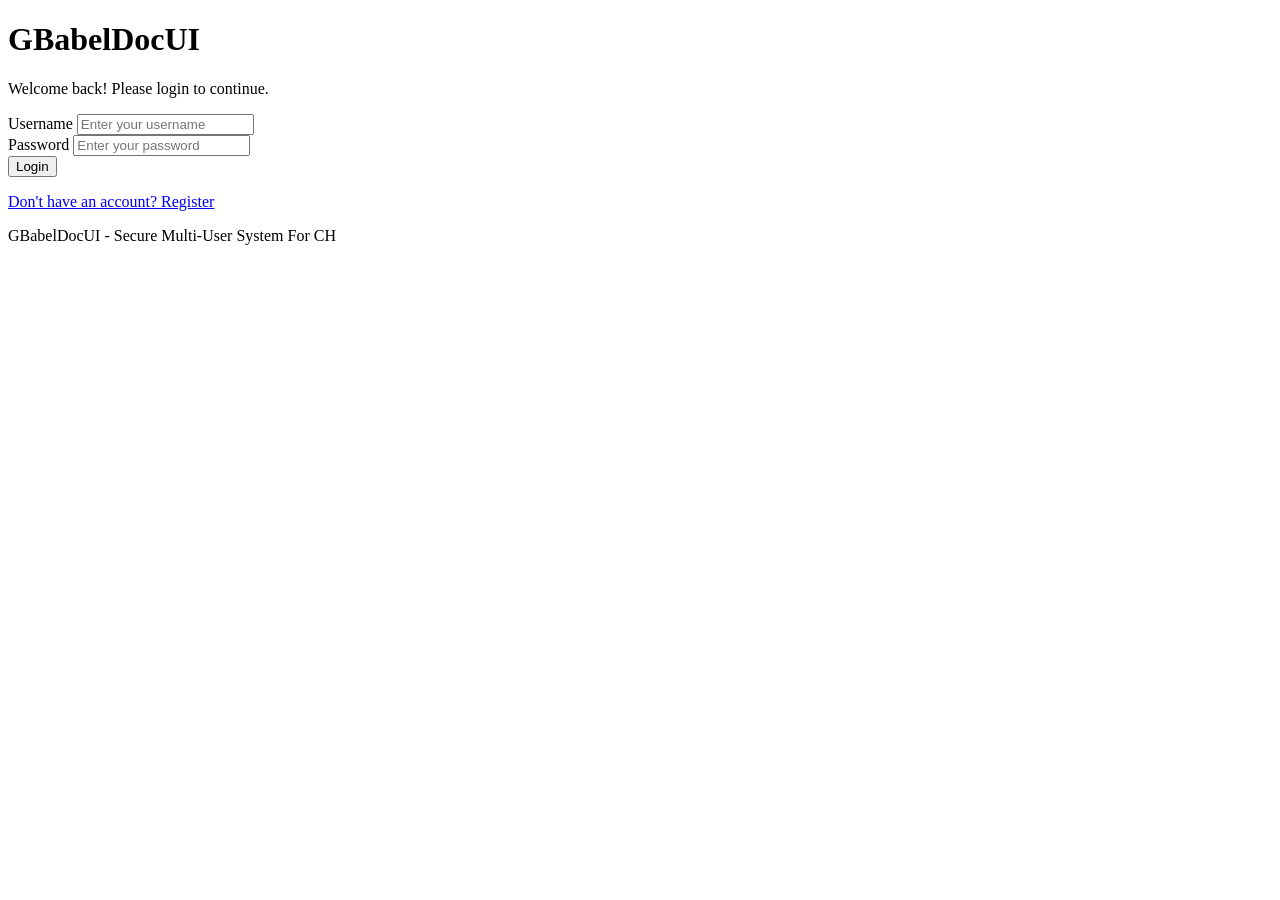
==== gbabeldocui/static/login.html @ 2a16be30 "初始化主项目并完善发布边界" ====
<!DOCTYPE html>
<html lang="en">

<head>
  <meta charset="UTF-8">
  <meta name="viewport" content="width=device-width, initial-scale=1.0">
  <title>Login - GBabelDocUI</title>
  <link rel="stylesheet" href="/static/css/style.css">
  <script src="/static/js/i18n.js"></script>
  <link rel="preconnect" href="https://fonts.googleapis.com">
  <link rel="preconnect" href="https://fonts.gstatic.com" crossorigin>
  <link href="https://fonts.googleapis.com/css2?family=Inter:wght@400;500;600;700&display=swap" rel="stylesheet">
</head>

<body>
  <div class="page-wrapper flex flex-center">
    <div class="container" style="max-width: 500px; width: 100%;">
      <div class="glass-card fade-in" style="max-width: 100%;">
        <div class="card-header text-center">
          <h1 class="logo mb-sm">GBabelDocUI</h1>
          <p class="card-subtitle" id="subtitle" data-i18n="login.welcome">Welcome back! Please login to continue.</p>
        </div>

        <div class="card-body">
          <!-- Setup Form (shown only on first run) -->
          <form id="setupForm" style="display: none;">
            <div class="alert alert-info mb-md">
              <strong data-i18n="login.setup.info">Initial Setup</strong><br>
              <span data-i18n="login.setup.desc">Create your admin account to get started.</span>
            </div>

            <div class="form-group">
              <label class="form-label" for="setupUsername" data-i18n="login.username">Username</label>
              <input type="text" id="setupUsername" class="form-input" placeholder="Enter username" required
                minlength="3">
              <span class="form-help" data-i18n="login.username.min">At least 3 characters</span>
            </div>

            <div class="form-group">
              <label class="form-label" for="setupPassword" data-i18n="login.password">Password</label>
              <input type="password" id="setupPassword" class="form-input" placeholder="Enter password" required
                minlength="6">
              <span class="form-help" data-i18n="login.password.min">At least 6 characters</span>
            </div>

            <div class="form-group">
              <label class="form-label" for="setupPasswordConfirm" data-i18n="login.password.confirm">Confirm
                Password</label>
              <input type="password" id="setupPasswordConfirm" class="form-input" placeholder="Confirm password"
                required>
            </div>

            <div id="setupError" class="form-error" style="display: none;"></div>

            <button type="submit" class="btn btn-primary btn-block btn-lg mt-md" data-i18n="login.btn.setup">
              Create Admin Account
            </button>
          </form>

          <!-- Login Form -->
          <form id="loginForm">
            <div class="form-group">
              <label class="form-label" for="username" data-i18n="login.username">Username</label>
              <input type="text" id="username" class="form-input" placeholder="Enter your username" required>
            </div>

            <div class="form-group">
              <label class="form-label" for="password" data-i18n="login.password">Password</label>
              <input type="password" id="password" class="form-input" placeholder="Enter your password" required>
            </div>

            <div id="loginError" class="form-error" style="display: none;"></div>

            <button type="submit" class="btn btn-primary btn-block btn-lg mt-md" data-i18n="login.btn.login">
              Login
            </button>
          </form>
        </div>

        <div class="card-footer text-center">
          <p class="text-muted" style="font-size: var(--font-size-sm);" id="registration-link" style="display: none;">
            <a href="/register.html" class="text-primary" data-i18n="register.link.from_login">Don't have an account?
              Register</a>
          </p>
          <p class="text-muted" style="font-size: var(--font-size-sm);">
            <span id="app-version">GBabelDocUI - Secure Multi-User System For CH</span>
          </p>
        </div>
      </div>
    </div>
  </div>

  <script src="/static/js/api.js"></script>
  <script src="/static/js/auth.js"></script>
  <script>
    // Check if already authenticated
    if (redirectIfAuthenticated()) {
      // Will redirect, no need to continue
    } else {
      // Check if setup is required
      checkSetupStatus();
    }

    async function checkSetupStatus() {
      try {
        const status = await api.checkAuthStatus();

        // Update version display
        if (status.version) {
          document.getElementById('app-version').textContent = `GBabelDocUI v${status.version} - Secure Multi-User System for CH`;
        }

        if (status.setup_required) {
          // Show setup form
          document.getElementById('setupForm').style.display = 'block';
          document.getElementById('loginForm').style.display = 'none';
          document.getElementById('subtitle').textContent = 'First time setup - Create your admin account';
        } else {
          // Show login form
          document.getElementById('setupForm').style.display = 'none';
          document.getElementById('loginForm').style.display = 'block';

          // Check if registration is enabled and show/hide registration link
          try {
            const regStatus = await api.checkRegistrationStatus();
            if (regStatus.enabled) {
              document.getElementById('registration-link').style.display = 'block';
            }
          } catch (error) {
            console.error('Failed to check registration status:', error);
            // Keep registration link hidden on error
          }
        }
      } catch (error) {
        console.error('Failed to check setup status:', error);
        showError(error);
      }
    }

    // Setup form submission
    document.getElementById('setupForm').addEventListener('submit', async (e) => {
      e.preventDefault();

      const username = document.getElementById('setupUsername').value;
      const password = document.getElementById('setupPassword').value;
      const passwordConfirm = document.getElementById('setupPasswordConfirm').value;
      const errorDiv = document.getElementById('setupError');

      // Validate passwords match
      if (password !== passwordConfirm) {
        errorDiv.textContent = 'Passwords do not match';
        errorDiv.style.display = 'block';
        return;
      }

      errorDiv.style.display = 'none';
      showLoading('Creating admin account...');

      try {
        const response = await api.setup(username, password);

        if (response.success) {
          hideLoading();
          showSuccess('Admin account created successfully!');
          setTimeout(() => {
            window.location.href = '/upload.html';
          }, 1000);
        }
      } catch (error) {
        hideLoading();
        errorDiv.textContent = error.message;
        errorDiv.style.display = 'block';
      }
    });

    // Login form submission
    document.getElementById('loginForm').addEventListener('submit', async (e) => {
      e.preventDefault();

      const username = document.getElementById('username').value;
      const password = document.getElementById('password').value;
      const errorDiv = document.getElementById('loginError');

      errorDiv.style.display = 'none';
      showLoading('Logging in...');

      try {
        const response = await api.login(username, password);

        if (response.success) {
          hideLoading();
          showSuccess('Login successful!');
          setTimeout(() => {
            window.location.href = '/upload.html';
          }, 500);
        }
      } catch (error) {
        hideLoading();
        errorDiv.textContent = error.message;
        errorDiv.style.display = 'block';
      }
    });
  </script>
</body>

</html>
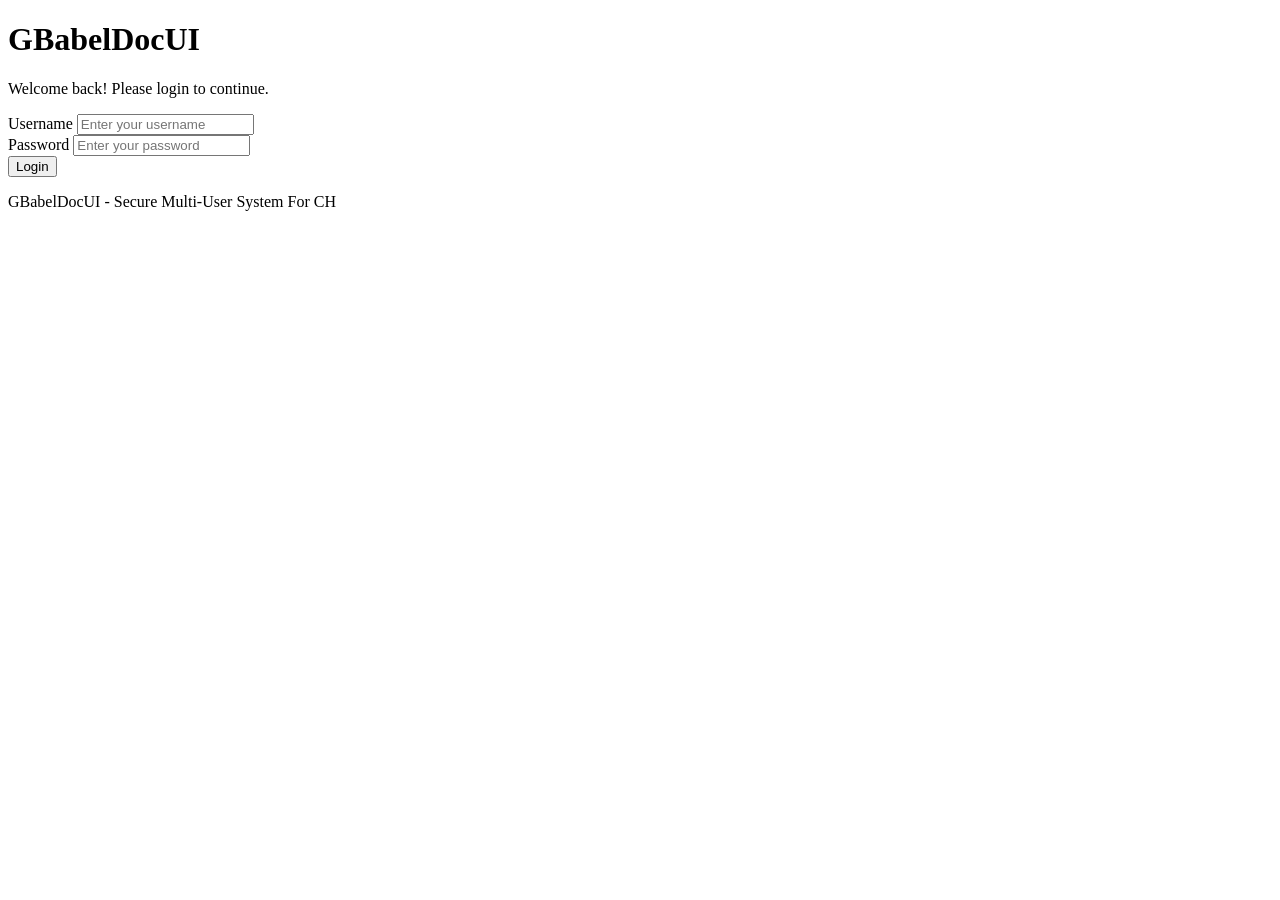
==== commit 113edc0e: "完善多用户翻译服务并接入 Docker 自动发布" ====
--- a/gbabeldocui/static/login.html
+++ b/gbabeldocui/static/login.html
@@ -78,7 +78,7 @@
         </div>
 
         <div class="card-footer text-center">
-          <p class="text-muted" style="font-size: var(--font-size-sm);" id="registration-link" style="display: none;">
+          <p class="text-muted" id="registration-link" style="font-size: var(--font-size-sm); display: none;">
             <a href="/register.html" class="text-primary" data-i18n="register.link.from_login">Don't have an account?
               Register</a>
           </p>
@@ -203,4 +203,4 @@
   </script>
 </body>
 
-</html>+</html>
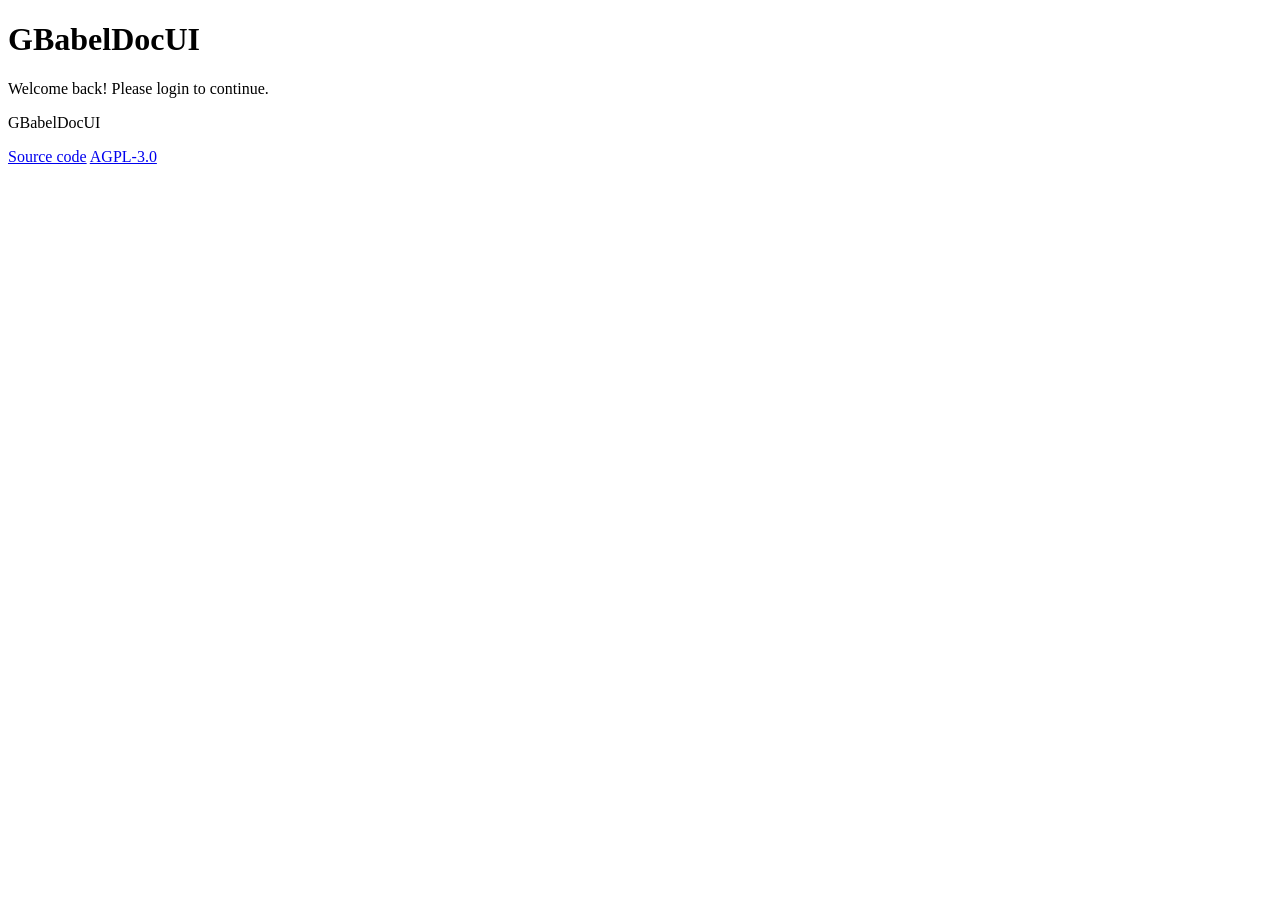
==== commit 72718e89: "修复项目安全、持久化与发布流程 完善认证、任务存储、前端交互、依赖、容器、CI、文档和测试，并补齐发行包验证。" ====
--- a/gbabeldocui/static/login.html
+++ b/gbabeldocui/static/login.html
@@ -7,200 +7,89 @@
   <title>Login - GBabelDocUI</title>
   <link rel="stylesheet" href="/static/css/style.css">
   <script src="/static/js/i18n.js"></script>
-  <link rel="preconnect" href="https://fonts.googleapis.com">
-  <link rel="preconnect" href="https://fonts.gstatic.com" crossorigin>
-  <link href="https://fonts.googleapis.com/css2?family=Inter:wght@400;500;600;700&display=swap" rel="stylesheet">
 </head>
 
 <body>
-  <div class="page-wrapper flex flex-center">
-    <div class="container" style="max-width: 500px; width: 100%;">
-      <div class="glass-card fade-in" style="max-width: 100%;">
+  <main class="page-wrapper flex flex-center">
+    <div class="container auth-container">
+      <div class="glass-card fade-in">
         <div class="card-header text-center">
           <h1 class="logo mb-sm">GBabelDocUI</h1>
           <p class="card-subtitle" id="subtitle" data-i18n="login.welcome">Welcome back! Please login to continue.</p>
         </div>
 
         <div class="card-body">
-          <!-- Setup Form (shown only on first run) -->
-          <form id="setupForm" style="display: none;">
+          <form id="setup-form" hidden>
             <div class="alert alert-info mb-md">
               <strong data-i18n="login.setup.info">Initial Setup</strong><br>
               <span data-i18n="login.setup.desc">Create your admin account to get started.</span>
             </div>
 
             <div class="form-group">
-              <label class="form-label" for="setupUsername" data-i18n="login.username">Username</label>
-              <input type="text" id="setupUsername" class="form-input" placeholder="Enter username" required
-                minlength="3">
+              <label class="form-label" for="setup-username" data-i18n="login.username">Username</label>
+              <input type="text" id="setup-username" class="form-input" autocomplete="username"
+                placeholder="Enter username" required minlength="3" maxlength="64">
               <span class="form-help" data-i18n="login.username.min">At least 3 characters</span>
             </div>
 
             <div class="form-group">
-              <label class="form-label" for="setupPassword" data-i18n="login.password">Password</label>
-              <input type="password" id="setupPassword" class="form-input" placeholder="Enter password" required
-                minlength="6">
-              <span class="form-help" data-i18n="login.password.min">At least 6 characters</span>
+              <label class="form-label" for="setup-password" data-i18n="login.password">Password</label>
+              <input type="password" id="setup-password" class="form-input" autocomplete="new-password"
+                placeholder="Enter password" required minlength="6">
             </div>
 
             <div class="form-group">
-              <label class="form-label" for="setupPasswordConfirm" data-i18n="login.password.confirm">Confirm
-                Password</label>
-              <input type="password" id="setupPasswordConfirm" class="form-input" placeholder="Confirm password"
-                required>
+              <label class="form-label" for="setup-password-confirm" data-i18n="login.password.confirm">Confirm Password</label>
+              <input type="password" id="setup-password-confirm" class="form-input" autocomplete="new-password"
+                placeholder="Confirm password" required minlength="6">
             </div>
 
-            <div id="setupError" class="form-error" style="display: none;"></div>
+            <div class="form-group" id="setup-token-group" hidden>
+              <label class="form-label" for="setup-token">Setup token</label>
+              <input type="password" id="setup-token" class="form-input" autocomplete="off"
+                placeholder="GBABELDOCUI_SETUP_TOKEN">
+              <span class="form-help">Required when the first account is created remotely.</span>
+            </div>
 
+            <div id="setup-error" class="form-error" role="alert" hidden></div>
             <button type="submit" class="btn btn-primary btn-block btn-lg mt-md" data-i18n="login.btn.setup">
               Create Admin Account
             </button>
           </form>
 
-          <!-- Login Form -->
-          <form id="loginForm">
+          <form id="login-form" hidden>
             <div class="form-group">
               <label class="form-label" for="username" data-i18n="login.username">Username</label>
-              <input type="text" id="username" class="form-input" placeholder="Enter your username" required>
+              <input type="text" id="username" class="form-input" autocomplete="username"
+                placeholder="Enter your username" required maxlength="64">
             </div>
-
             <div class="form-group">
               <label class="form-label" for="password" data-i18n="login.password">Password</label>
-              <input type="password" id="password" class="form-input" placeholder="Enter your password" required>
+              <input type="password" id="password" class="form-input" autocomplete="current-password"
+                placeholder="Enter your password" required>
             </div>
-
-            <div id="loginError" class="form-error" style="display: none;"></div>
-
-            <button type="submit" class="btn btn-primary btn-block btn-lg mt-md" data-i18n="login.btn.login">
-              Login
-            </button>
+            <div id="login-error" class="form-error" role="alert" hidden></div>
+            <button type="submit" class="btn btn-primary btn-block btn-lg mt-md" data-i18n="login.btn.login">Login</button>
           </form>
         </div>
 
         <div class="card-footer text-center">
-          <p class="text-muted" id="registration-link" style="font-size: var(--font-size-sm); display: none;">
-            <a href="/register.html" class="text-primary" data-i18n="register.link.from_login">Don't have an account?
-              Register</a>
+          <p class="text-muted" id="registration-link" hidden>
+            <a href="/register.html" class="text-primary" data-i18n="register.link.from_login">Don't have an account? Register</a>
           </p>
-          <p class="text-muted" style="font-size: var(--font-size-sm);">
-            <span id="app-version">GBabelDocUI - Secure Multi-User System For CH</span>
+          <p class="text-muted" id="app-version">GBabelDocUI</p>
+          <p class="source-links">
+            <a href="https://github.com/SocialYjj/GBabelDocUI" rel="noopener noreferrer">Source code</a>
+            <a href="https://github.com/SocialYjj/GBabelDocUI/blob/main/LICENSE" rel="noopener noreferrer">AGPL-3.0</a>
           </p>
         </div>
       </div>
     </div>
-  </div>
+  </main>
 
   <script src="/static/js/api.js"></script>
   <script src="/static/js/auth.js"></script>
-  <script>
-    // Check if already authenticated
-    if (redirectIfAuthenticated()) {
-      // Will redirect, no need to continue
-    } else {
-      // Check if setup is required
-      checkSetupStatus();
-    }
-
-    async function checkSetupStatus() {
-      try {
-        const status = await api.checkAuthStatus();
-
-        // Update version display
-        if (status.version) {
-          document.getElementById('app-version').textContent = `GBabelDocUI v${status.version} - Secure Multi-User System for CH`;
-        }
-
-        if (status.setup_required) {
-          // Show setup form
-          document.getElementById('setupForm').style.display = 'block';
-          document.getElementById('loginForm').style.display = 'none';
-          document.getElementById('subtitle').textContent = 'First time setup - Create your admin account';
-        } else {
-          // Show login form
-          document.getElementById('setupForm').style.display = 'none';
-          document.getElementById('loginForm').style.display = 'block';
-
-          // Check if registration is enabled and show/hide registration link
-          try {
-            const regStatus = await api.checkRegistrationStatus();
-            if (regStatus.enabled) {
-              document.getElementById('registration-link').style.display = 'block';
-            }
-          } catch (error) {
-            console.error('Failed to check registration status:', error);
-            // Keep registration link hidden on error
-          }
-        }
-      } catch (error) {
-        console.error('Failed to check setup status:', error);
-        showError(error);
-      }
-    }
-
-    // Setup form submission
-    document.getElementById('setupForm').addEventListener('submit', async (e) => {
-      e.preventDefault();
-
-      const username = document.getElementById('setupUsername').value;
-      const password = document.getElementById('setupPassword').value;
-      const passwordConfirm = document.getElementById('setupPasswordConfirm').value;
-      const errorDiv = document.getElementById('setupError');
-
-      // Validate passwords match
-      if (password !== passwordConfirm) {
-        errorDiv.textContent = 'Passwords do not match';
-        errorDiv.style.display = 'block';
-        return;
-      }
-
-      errorDiv.style.display = 'none';
-      showLoading('Creating admin account...');
-
-      try {
-        const response = await api.setup(username, password);
-
-        if (response.success) {
-          hideLoading();
-          showSuccess('Admin account created successfully!');
-          setTimeout(() => {
-            window.location.href = '/upload.html';
-          }, 1000);
-        }
-      } catch (error) {
-        hideLoading();
-        errorDiv.textContent = error.message;
-        errorDiv.style.display = 'block';
-      }
-    });
-
-    // Login form submission
-    document.getElementById('loginForm').addEventListener('submit', async (e) => {
-      e.preventDefault();
-
-      const username = document.getElementById('username').value;
-      const password = document.getElementById('password').value;
-      const errorDiv = document.getElementById('loginError');
-
-      errorDiv.style.display = 'none';
-      showLoading('Logging in...');
-
-      try {
-        const response = await api.login(username, password);
-
-        if (response.success) {
-          hideLoading();
-          showSuccess('Login successful!');
-          setTimeout(() => {
-            window.location.href = '/upload.html';
-          }, 500);
-        }
-      } catch (error) {
-        hideLoading();
-        errorDiv.textContent = error.message;
-        errorDiv.style.display = 'block';
-      }
-    });
-  </script>
+  <script src="/static/js/login-page.js"></script>
 </body>
 
 </html>
